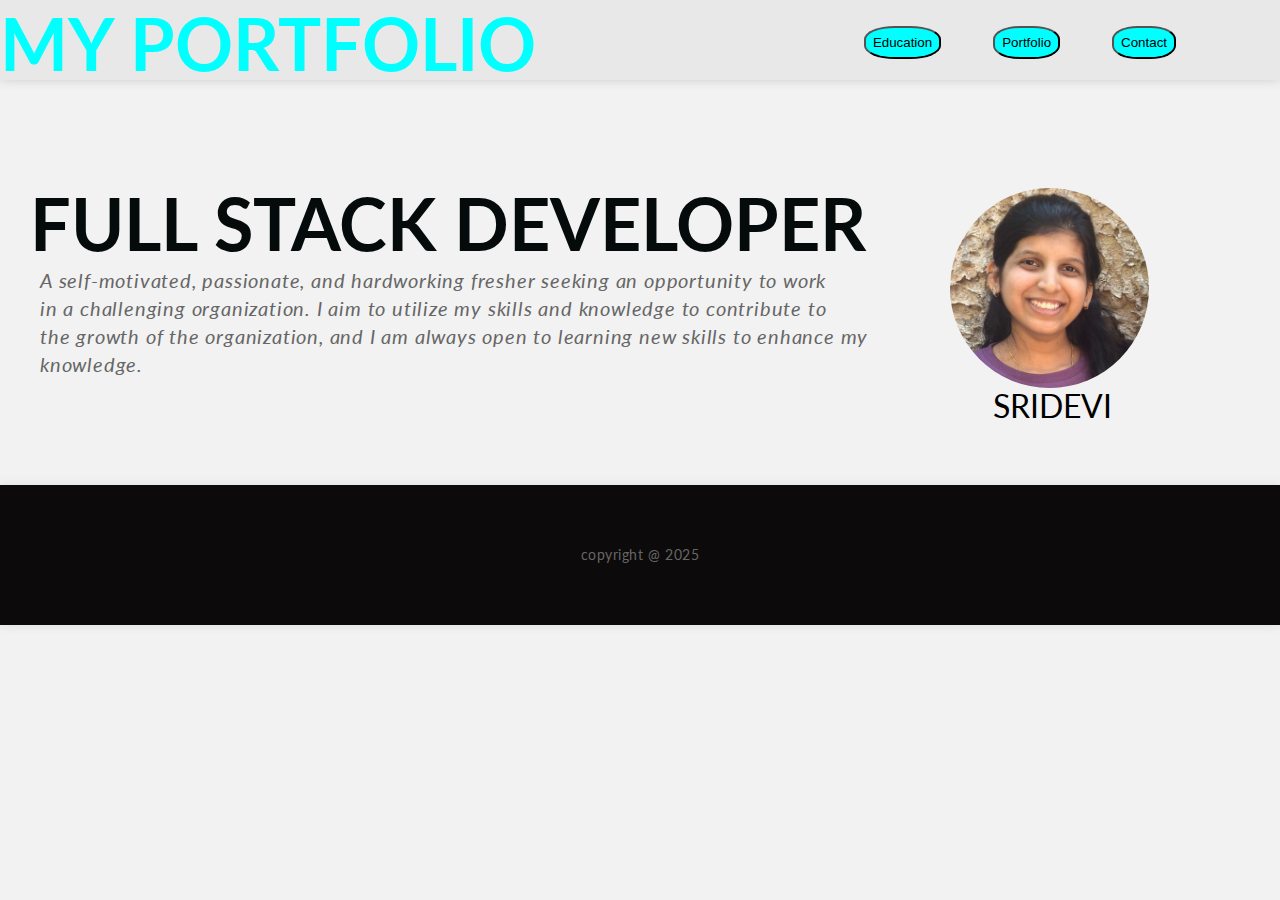
==== index.html @ b1e15d4c "complete myportfolio" ====
<!DOCTYPE html>
<html lang="en">
<head>
    <meta charset="UTF-8">
    <meta name="viewport" content="width=device-width, initial-scale=1.0">
    
    <title>
        Personal Website
    </title>
    <link
        rel="stylesheet"
        href="index.css"
    />
    <link
        href="https://fonts.googleapis.com/css2?family=Lato:wght@300;400;900&display=swap"
        rel="stylesheet"
    />
    <link   
        rel="stylesheet"
        href="https://use.fontawesome.com/releases/v5.0.7/css/all.css"
    />
</head>

<body>
    <header>
       
        <nav class="top-menu-container">
            <div class="logo-header">
                <h1 class="portfolio">MY PORTFOLIO</h1>
            </div>

            <ul>
                <li>
                    <a href="edu.html"><button>Education</button></a>
                </li>
                <li>
                    <a href="portfolio.html"><button>Portfolio</button></a>
                </li>
                <li>
                    <a href="contact.html"><button>Contact</button></a>
                </li>
            </ul>
        </nav>
    </header>

   
<div class="intro">
    <h1 style="color: rgb(5, 10, 10);padding-left: 30px ;">FULL STACK DEVELOPER</h1>
    <i><p class="intro1">A self-motivated, passionate, and hardworking fresher seeking an opportunity to work <br>
        in a challenging organization. I aim to utilize my skills and knowledge to contribute to<br>
         the growth of the organization, and I am always open to learning new skills to enhance my <br>
          knowledge.</p></i>
         
        </div>

<div class="myprofile">
<img class="myphoto"  style="height: 200px;border-radius: 100%;position: relative;left: 950px;bottom: 190px;" 
src="myprofile.jpg" alt="profile picture">
<span style="position: relative;bottom: 160px;left: 790px;font-size: xx-large;color: black;">SRIDEVI</span>
</div>

<footer>
        <div class="container-footer">
           
            <p>
                copyright @ 2025
            </p>
        </div>
    </footer>
</body>
</html>
---- index.css ----
html, body {
    padding: 0;
    margin: 0;
    width: 100%;
    height: 100%;
    background-color: #f2f2f2;
    font-family: 'Lato', sans-serif;
}
.portfolio{
color: aqua;

}
/* Styling of headers */
h1 {
    margin: 0;
    color: #ffffff;
    font-size: 72px;
}

h2 {
    margin: 0;
    padding: 30px 0px 10px 0px;
    text-transform: uppercase;
    font-size: 18px;
}

h3 {
    font-size: 34px;
    margin: 0;
    padding: 20px 0px;
}

p {
    margin: 0;
    padding: 0;
    color: #666;
    font-size: 20px;
    letter-spacing: 0.04em;
    line-height: 1.4em;
}

.top-menu-container {
    background-color: #e8e8e8;
    height: 80px;
    box-shadow: 0px 0px 10px #cccccc;
}

.intro{
    margin-top: 100px;
}

.intro1{
    margin-left: 40px;
}

button{
    background-color: aqua;
    border-radius: 40%;
    padding: 7px;
}


/* Top menu navigation */
.top-menu-container ul {
    padding: 0;
    margin: 0;
    float: right;
    position: relative;
    bottom: 60px;
    right: 80px;
}

.top-menu-container ul li{
    display: inline;
}

.top-menu-container ul li a {
    text-decoration: none;
    margin: 20px;
    font-size: 14px;
    padding: 0px 4px 6px 4px;
    text-transform: uppercase;
    color: #303030;
}



/* HOME - SECTION SKILLS */
.container-grid-4 {
    padding: 100px 0px;
    display: grid;
    margin: 0 auto;
    width: 80%;
    grid-template-columns: 1fr 1fr 1fr 1fr;
    grid-column-gap: 50px;
    text-align: center;
}

.container-grid-4 p {
    font-size: 14px;
}

.container-grid-4 img {
    width: 250px;
}

.dark {
    color: #666;
}

.big {
    font-size: 38px;
}

hr {
    margin: 0 auto;
    width: 30px;
}

@media(max-width:768){


.myphoto{
width:100%;
}
}
.header-section {
    font-size: 30px;
    margin: 0 auto;
    text-align: center;
    padding: 0px 0px 100px 0px;
}

/* WHY US */
.section-why-us {
    display: grid;
    padding: 0px 0px 100px 0px;
    grid-template-columns: 1fr 1fr 1fr;
    grid-row-gap: 50px;
    margin: 0 auto;
    width: 80%;
    text-align: center;
}

.middle {
    grid-column: 2 / 3;
    grid-row: 1 / 3;
    margin: auto;
}

.section-why-us .icon-why-us {
    padding: 30px;
    font-size: 30px;
    border-radius: 5px 20px 5px;
    color: #59a7aa;
    box-shadow: 0px 5px 10px #59a7aa;
}

.section-why-us p {
    font-size: 14px;
}

/* Styling footer */
footer {
    background-color: #0c0a0a;
    box-shadow: 0px 0px 10px #dcdcdc;
    position: relative;
    top: -100px;
}

.container-footer {
    width: 80%;
    margin: 0 auto;
    text-align: center;
    padding: 60px;
  
}

.container-footer img {
    width: 50px;
    padding: 30px 0px 10px 0px;
}

.container-footer p {
    font-size: 14px;
}
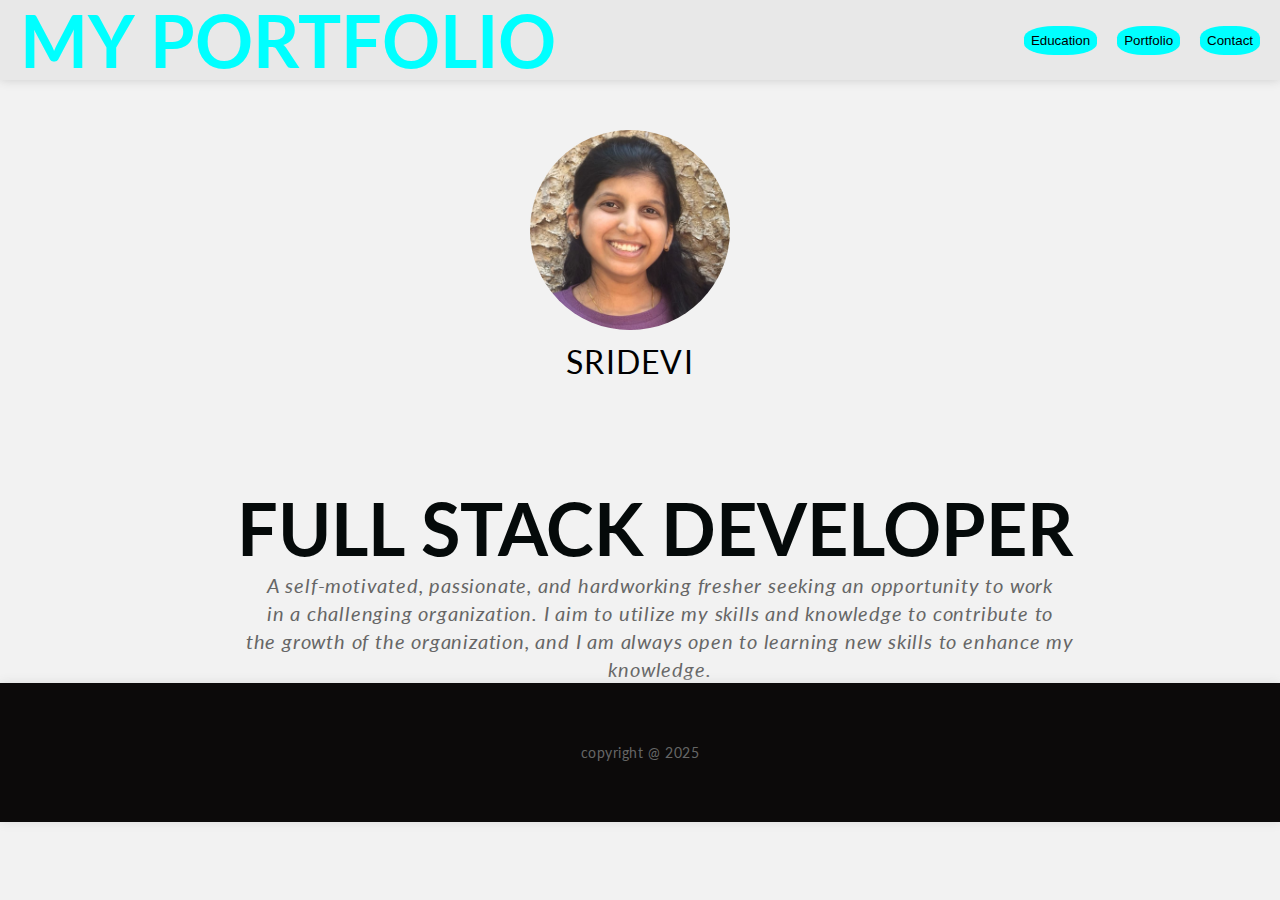
==== commit 0ef56153: "updated" ====
--- a/index.html
+++ b/index.html
@@ -45,6 +45,12 @@
 
    
 <div class="intro">
+    <div class="myprofile">
+        <img class="myphoto"  style="height: 200px;width: auto;border-radius: 100%;position: relative;right: 10px;top: -100px;" 
+        src="myprofile.jpg" alt="profile picture">
+        <p style="position: relative;right: 10px;top: -100px;font-size: xx-large;color: black;display: inline;">SRIDEVI</p>
+        </div> 
+        
     <h1 style="color: rgb(5, 10, 10);padding-left: 30px ;">FULL STACK DEVELOPER</h1>
     <i><p class="intro1">A self-motivated, passionate, and hardworking fresher seeking an opportunity to work <br>
         in a challenging organization. I aim to utilize my skills and knowledge to contribute to<br>
@@ -53,11 +59,11 @@
          
         </div>
 
-<div class="myprofile">
-<img class="myphoto"  style="height: 200px;border-radius: 100%;position: relative;left: 950px;bottom: 190px;" 
+<!-- <div class="myprofile">
+<img class="myphoto"  style="height: 200px;width: auto;border-radius: 100%;position: relative;left: 950px;bottom: 190px;" 
 src="myprofile.jpg" alt="profile picture">
-<span style="position: relative;bottom: 160px;left: 790px;font-size: xx-large;color: black;">SRIDEVI</span>
-</div>
+<p style="position: relative;bottom: 160px;left: 790px;font-size: xx-large;color: black;display: inline;">SRIDEVI</p>
+</div> -->
 
 <footer>
         <div class="container-footer">
--- a/index.css
+++ b/index.css
@@ -1,3 +1,5 @@
+
+/* Global Styles */
 html, body {
     padding: 0;
     margin: 0;
@@ -5,12 +7,15 @@
     height: 100%;
     background-color: #f2f2f2;
     font-family: 'Lato', sans-serif;
-}
-.portfolio{
-color: aqua;
-
-}
-/* Styling of headers */
+    display: flex;
+    flex-direction: column;
+}
+
+.portfolio {
+    color: aqua;
+}
+
+/* Headers */
 h1 {
     margin: 0;
     color: #ffffff;
@@ -39,61 +44,81 @@
     line-height: 1.4em;
 }
 
+/* My Profile Section */
+.myprofile {
+    display: flex;
+    flex-direction: column;
+    align-items: center;
+    text-align: center;
+    margin-top: 50px;
+}
+
+.myphoto {
+    height: 200px;
+    width: auto;
+    border-radius: 100%;
+}
+
+.myprofile p {
+    font-size: xx-large;
+    color: black;
+    margin-top: 10px;
+    text-align: center;
+}
+
+/* Top Menu Navigation */
 .top-menu-container {
     background-color: #e8e8e8;
     height: 80px;
     box-shadow: 0px 0px 10px #cccccc;
-}
-
-.intro{
+    display: flex;
+    align-items: center;
+    justify-content: space-between;
+    padding: 0 20px;
+}
+
+.top-menu-container ul {
+    list-style: none;
+    display: flex;
+    gap: 20px;
+}
+
+.top-menu-container ul li a {
+    text-decoration: none;
+    font-size: 14px;
+    text-transform: uppercase;
+    color: #303030;
+}
+
+/* Intro Section */
+.intro {
     margin-top: 100px;
-}
-
-.intro1{
+    display: flex;
+    flex-direction: column;
+    align-items: center;
+    text-align: center;
+}
+
+.intro1 {
     margin-left: 40px;
 }
 
-button{
+button {
     background-color: aqua;
     border-radius: 40%;
     padding: 7px;
-}
-
-
-/* Top menu navigation */
-.top-menu-container ul {
-    padding: 0;
-    margin: 0;
-    float: right;
-    position: relative;
-    bottom: 60px;
-    right: 80px;
-}
-
-.top-menu-container ul li{
-    display: inline;
-}
-
-.top-menu-container ul li a {
-    text-decoration: none;
-    margin: 20px;
-    font-size: 14px;
-    padding: 0px 4px 6px 4px;
-    text-transform: uppercase;
-    color: #303030;
-}
-
-
-
-/* HOME - SECTION SKILLS */
+    border: none;
+}
+
+/* Skills Section */
 .container-grid-4 {
-    padding: 100px 0px;
     display: grid;
-    margin: 0 auto;
+    grid-template-columns: repeat(auto-fit, minmax(200px, 1fr));
+    gap: 50px;
+    text-align: center;
+    padding: 100px 0;
     width: 80%;
-    grid-template-columns: 1fr 1fr 1fr 1fr;
-    grid-column-gap: 50px;
-    text-align: center;
+    margin: auto;
 }
 
 .container-grid-4 p {
@@ -101,54 +126,29 @@
 }
 
 .container-grid-4 img {
-    width: 250px;
-}
-
-.dark {
-    color: #666;
-}
-
-.big {
-    font-size: 38px;
-}
-
-hr {
-    margin: 0 auto;
-    width: 30px;
-}
-
-@media(max-width:768){
-
-
-.myphoto{
-width:100%;
-}
-}
-.header-section {
-    font-size: 30px;
-    margin: 0 auto;
-    text-align: center;
-    padding: 0px 0px 100px 0px;
-}
-
-/* WHY US */
+    width: 100%;
+    max-width: 250px;
+}
+
+/* Why Us Section */
 .section-why-us {
     display: grid;
-    padding: 0px 0px 100px 0px;
-    grid-template-columns: 1fr 1fr 1fr;
-    grid-row-gap: 50px;
-    margin: 0 auto;
+    grid-template-columns: repeat(auto-fit, minmax(250px, 1fr));
+    gap: 50px;
+    text-align: center;
+    padding: 0 0 100px 0;
     width: 80%;
-    text-align: center;
+    margin: auto;
 }
 
 .middle {
-    grid-column: 2 / 3;
-    grid-row: 1 / 3;
-    margin: auto;
-}
-
-.section-why-us .icon-why-us {
+    display: flex;
+    justify-content: center;
+    align-items: center;
+    grid-column: 1 / -1;
+}
+
+.icon-why-us {
     padding: 30px;
     font-size: 30px;
     border-radius: 5px 20px 5px;
@@ -160,20 +160,18 @@
     font-size: 14px;
 }
 
-/* Styling footer */
+/* Footer */
 footer {
     background-color: #0c0a0a;
     box-shadow: 0px 0px 10px #dcdcdc;
-    position: relative;
-    top: -100px;
+    padding: 60px 0;
+    
+    text-align: center;
 }
 
 .container-footer {
     width: 80%;
-    margin: 0 auto;
-    text-align: center;
-    padding: 60px;
-  
+    margin: auto;
 }
 
 .container-footer img {
@@ -183,4 +181,43 @@
 
 .container-footer p {
     font-size: 14px;
-}+}
+
+/* Responsive Design */
+@media screen and (max-width: 768px) {
+    .top-menu-container {
+        flex-direction: column;
+        height: auto;
+        padding: 20px;
+    }
+
+    .top-menu-container ul {
+        flex-direction: column;
+        align-items: center;
+        padding-top: 10px;
+    }
+
+    .intro {
+        margin-top: 50px;
+        padding: 20px;
+    }
+
+    .container-grid-4, .section-why-us {
+        width: 90%;
+        padding: 50px 0;
+    }
+}
+
+@media screen and (max-width: 480px) {
+    h1 {
+        font-size: 50px;
+    }
+
+    h2 {
+        font-size: 16px;
+    }
+
+    .container-grid-4, .section-why-us {
+        grid-template-columns: 1fr;
+    }
+}
